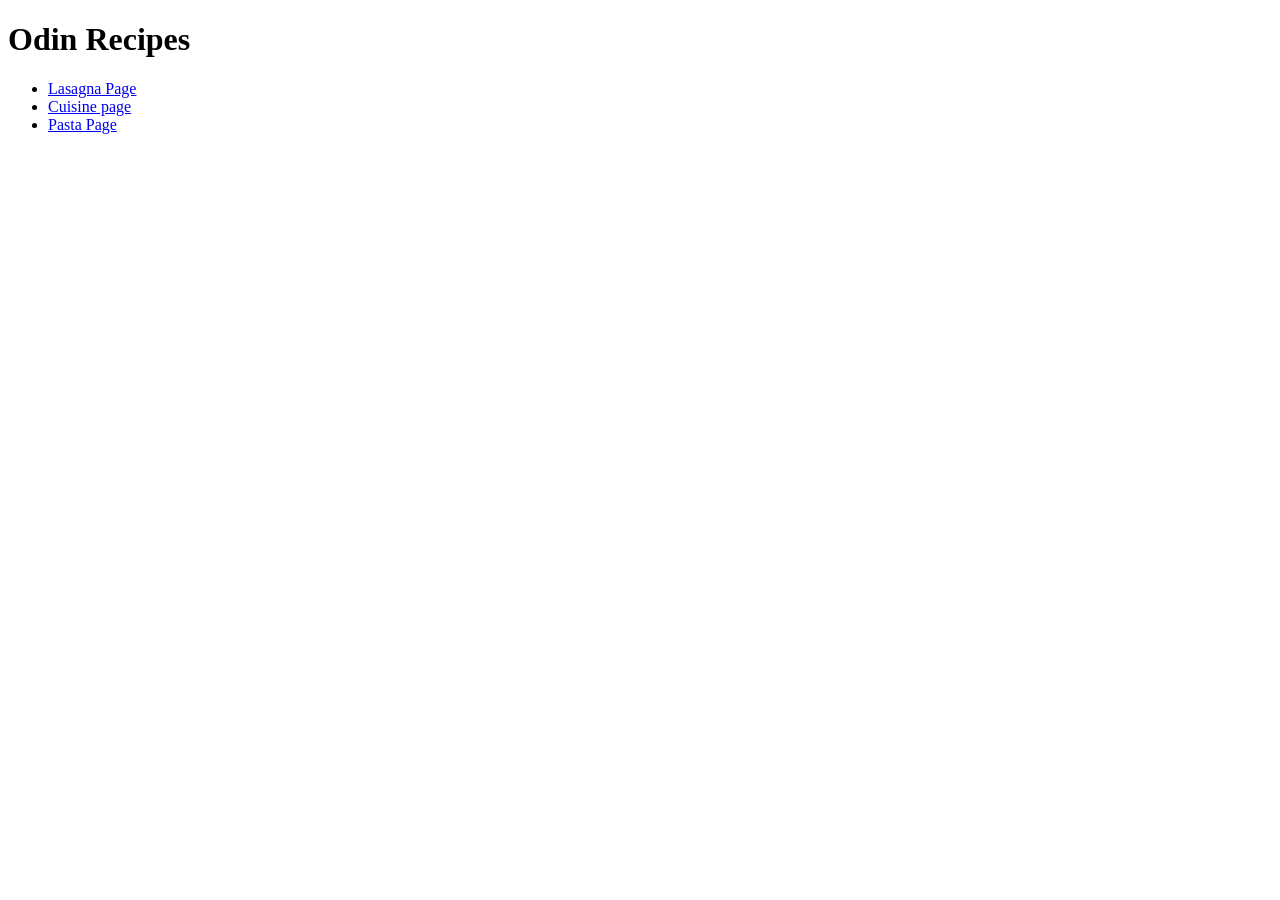
==== index.html @ abc4b002 "Created Odin recipe" ====
<!DOCTYPE html>
<html lang="en">
<head>
  <meta charset="UTF-8">
  <meta name="viewport" content="width=device-width, initial-scale=1.0">
  <title>Odin Recipes</title>
  <link rel="icon" type="image" href="../finishDish.jpg" />
</head>
<body>
  <h1>Odin Recipes</h1>

  <ul>
    <li><a href="recipes/lasagna.html">Lasagna Page</a></li>
    <li><a href="recipes/cuisine.html">Cuisine page</a></li>
    <li><a href="recipes/pasta.html">Pasta Page</a></li>
  </ul>
</body>
</html>
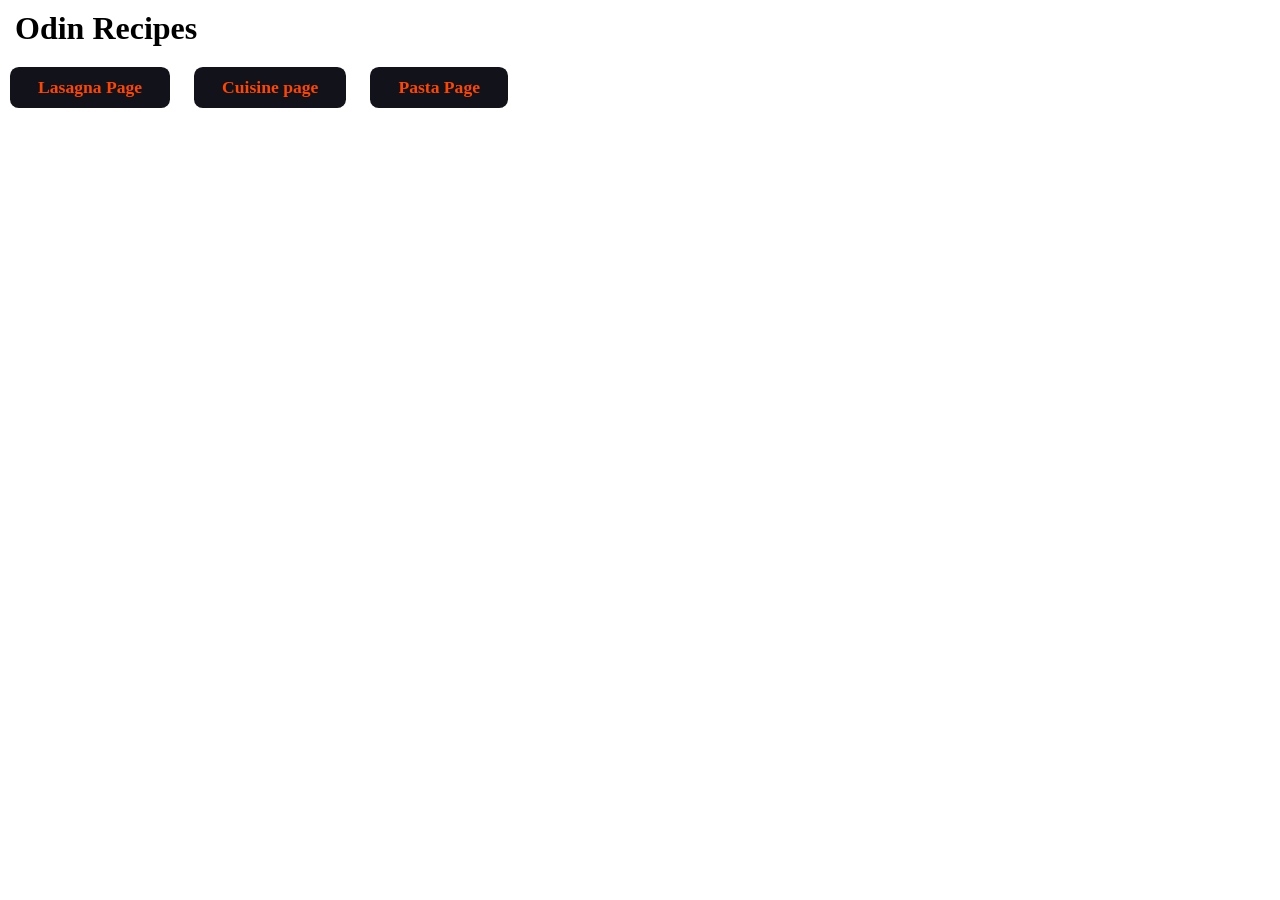
==== commit 582b1b3e: "create css folder and add layouts to all my html page." ====
--- a/index.html
+++ b/index.html
@@ -5,14 +5,15 @@
   <meta name="viewport" content="width=device-width, initial-scale=1.0">
   <title>Odin Recipes</title>
   <link rel="icon" type="image" href="../finishDish.jpg" />
+  <link rel="stylesheet" href="../CSS_Folder/Style.css">
 </head>
 <body>
-  <h1>Odin Recipes</h1>
+  <h1 class="heading-txt">Odin Recipes</h1>
 
-  <ul>
-    <li><a href="recipes/lasagna.html">Lasagna Page</a></li>
-    <li><a href="recipes/cuisine.html">Cuisine page</a></li>
-    <li><a href="recipes/pasta.html">Pasta Page</a></li>
+  <ul class="unOrder-list">
+    <li><a href="recipes/lasagna.html" class="link-page">Lasagna Page</a></li>
+    <li><a href="recipes/cuisine.html" class="link-page">Cuisine page</a></li>
+    <li><a href="recipes/pasta.html" class="link-page">Pasta Page</a></li>
   </ul>
 </body>
 </html>
--- a/CSS_Folder/Style.css
+++ b/CSS_Folder/Style.css
@@ -0,0 +1,125 @@
+*{
+  padding: 0;
+  margin: 0;
+  box-sizing: border-box;
+}
+body{
+  min-height: 100vh;
+  min-height: 100dvh;
+}
+.image-dish{
+  width: 100%;
+  height: 300px;
+  object-fit: cover;
+}
+.container{
+  display: grid;
+  overflow: hidden;
+  background-color: #11121a;
+  border: 2px solid #0000;
+  border-radius: 1em;
+  color: #fff;
+  max-width: 900px;
+  margin: auto;
+  
+}
+.description_list{
+  padding: 23px 30px;
+  display: grid;
+  grid-template-columns: repeat(2, 1fr);
+  gap: 2em;
+}
+.first_list h1{
+  padding: 0.5em 0;
+}
+.first_list p, .first_list  ul li{
+  padding: 0.5em 0;
+  font-weight: 600;
+  line-height: 1.2;
+  color: orangered;
+  font-size: 1em;
+}
+.steps-list{
+  display: grid;
+  max-width: 900px;
+  padding: 34px 28px;
+  margin: 5% auto;
+  background-color: #11121a;
+  border-radius: 1em;
+  overflow-x: auto;
+
+  h1{
+    color: #fff;
+    padding: 0.5em 0;
+  }
+}
+.steps-list ol li{
+  color: orangered;
+  line-height: 1.5;
+  font-weight: 600;
+}
+.link-text{
+  margin: auto;
+  text-align: center;
+}
+.link{
+  padding: 1em 1.2em;
+  background-color: gray;
+  font-weight: 600;
+  border-radius: 0.5em;
+  text-decoration: none;
+  font-size: 1.1em;
+}
+.header{
+  padding: 28px 34px;
+  margin: auto;
+  text-align: center;
+}
+.unOrder-list li{
+  display: inline-block;
+}
+.unOrder-list li .link-page{
+  color: orangered;
+  padding: 10px 28px;
+  margin: 10px 10px;
+  font-weight: 600;
+  display: inline-block;
+  background-color: #11121a;
+  border-radius: 0.5em;
+  text-decoration: none;
+  font-size: 1.1em;
+}
+.heading-txt{
+  padding: 10px 15px;
+}
+
+@media (max-width: 500px) {
+  .description_list{
+    grid-template-columns: 1fr;
+    gap: 1em;
+  }
+  .first_list h1, .steps-list h1{
+    font-size: 1.1em;
+  }
+  .first_list p, .first_list  ul li, .steps-list ol li{
+    font-size: 0.8em;
+    line-height: 1.1;
+  }
+  .steps-list ol li{
+      line-height: 1.2;
+  }
+  .header{
+    font-size: 1.3em;
+  }
+  .link{
+    padding: 0.8em 1em;
+    font-size: 0.8em;
+  }
+  .link-text{
+    margin: 15px auto;
+  }
+  .unOrder-list .link-page{
+   font-size: 0.5em;
+   padding: 8px 10px;
+  }
+}
